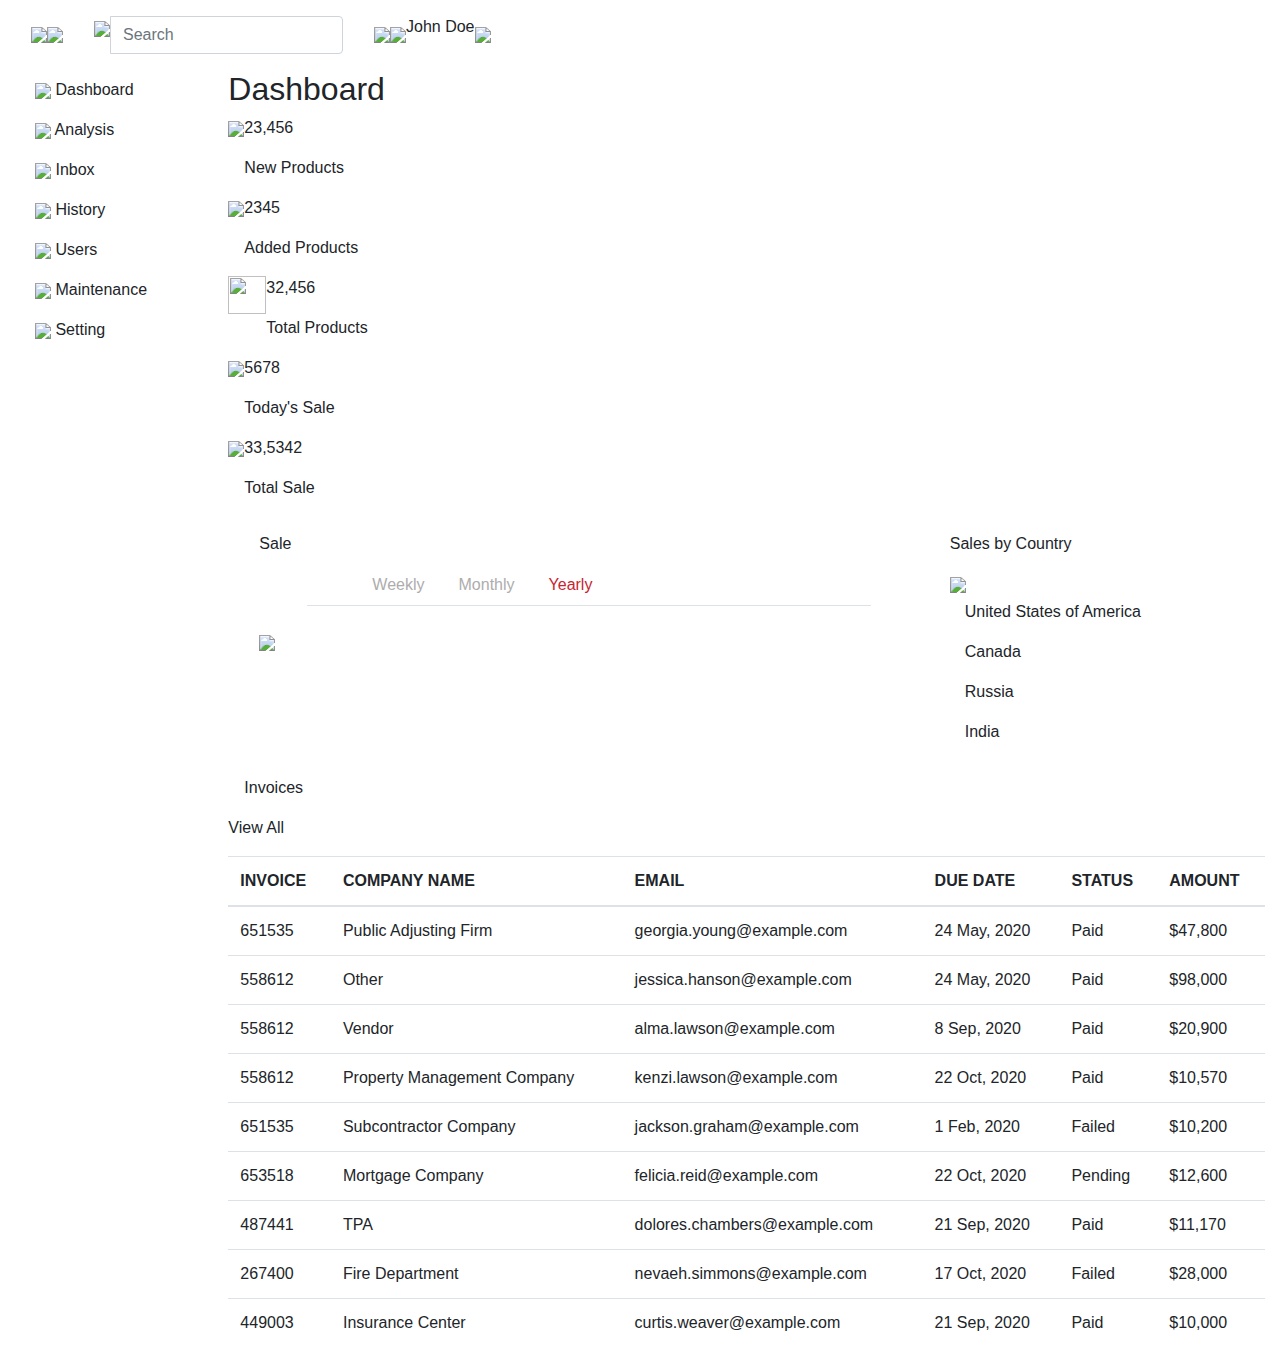
==== html/DashBaord.html @ 5a2633b3 "2 files modified" ====
<!DOCTYPE html>
<html lang="en">

<head>
    <meta charset="UTF-8">
    <meta http-equiv="X-UA-Compatible" content="IE=edge">
    <meta name="viewport" content="width=device-width, initial-scale=1.0">
    <link rel="stylesheet" href=".\..\css\bootstrap.min.css">
    <link rel="stylesheet" href=".\..\css\DashBoard_style.css">
    <script src=".\..\js\bootstrap.bundle.min.js"></script>
    <title>Dashboard</title>
</head>

<body>
    <nav class="navbar navbar-expand-lg bg-body-tertiary">
        <div class="container-fluid">
            <img id="menu" src=".\..\images\menu-bar.svg">
            <img id="header" src=".\..\images\header-logo.svg">
            <nav class="navbar bg-body-tertiary">
                <form class="container-fluid">
                    <div class="input-group">
                        <div><img id="search-icon" src=".\..\images\search-icon.svg"></div>
                        <input type="text" class="form-control" placeholder="Search" id="searchbox">
                    </div>
                </form>
            </nav>
            <div class="collapse navbar-collapse">
                <img id="notification" src=".\..\images\notification-icon.svg">
                <img id="profile" src=".\..\images\profile.png">
                <p id="uname">John Doe</p>
                <img src=".\..\images\downward-arrow.svg">
            </div>
        </div>
    </nav>
    <div class="container-fluid" id="main">
        <div class="row row-offcanvas row-offcanvas-left">
            <div class="col-md-3 col-lg-2 sidebar-offcanvas" id="sidebar" role="navigation">
                <ul class="nav flex-column pl-1">
                    <li class="nav-item" id="txt_active"><a class="nav-link"><img id="icon"
                                src=".\..\images\dashboard-active.svg"> Dashboard</a></li>
                    <li class="nav-item" id="txt"><a class="nav-link"><img id="icon"
                                src=".\..\images\graph-default.svg"> Analysis</a></li>
                    <li class="nav-item" id="txt"><a class="nav-link"><img id="icon"
                                src=".\..\images\inbox-default.svg"> Inbox</a></li>
                    <li class="nav-item" id="txt"><a class="nav-link"><img id="icon"
                                src=".\..\images\clock-default.svg"> History</a></li>
                    <li class="nav-item" id="txt"><a class="nav-link"><img id="icon" src=".\..\images\user-default.svg">
                            Users</a></li>
                    <li class="nav-item" id="txt"><a class="nav-link"><img id="icon"
                                src=".\..\images\maintenance-default.svg"> Maintenance</a></li>
                    <li class="nav-item" id="txt"><a class="nav-link"><img id="icon"
                                src=".\..\images\setting-default.svg"> Setting</a></li>
                </ul>
            </div>
            <div class="col-md-9 col-lg-10 main" id="bg">
                <h2 id="dash">Dashboard</h2>
                <div class="flex-container">
                    <div class="media" id="card">
                        <div class="media-left media-middle">
                            <img src=".\..\images\star.svg" class="media-object">
                        </div>
                        <div class="media-body">
                            <p id="big">23,456</p>
                            <p>New Products</p>
                        </div>
                    </div>
                    <div class="media" id="card">
                        <div class="media-left media-middle">
                            <img src=".\..\images\new-product.svg" class="media-object">
                        </div>
                        <div class="media-body">
                            <p id="big">2345</p>
                            <p>Added Products</p>
                        </div>
                    </div>
                    <div class="media" id="card">
                        <div class="media-left media-middle">
                            <img src=".\..\images\total-product.svg" height="38px" width="38px" class="media-object">
                        </div>
                        <div class="media-body">
                            <p id="big">32,456</p>
                            <p>Total Products</p>
                        </div>
                    </div>
                    <div class="media" id="card">
                        <div class="media-left media-middle">
                            <img src=".\..\images\dollar-filled.svg" class="media-object">
                        </div>
                        <div class="media-body">
                            <p id="big">5678</p>
                            <p>Today's Sale</p>
                        </div>
                    </div>
                    <div class="media" id="card">
                        <div class="media-left media-middle">
                            <img src=".\..\images\money-bag.svg" class="media-object">
                        </div>
                        <div class="media-body">
                            <p id="big">33,5342</p>
                            <p>Total Sale</p>
                        </div>
                    </div>
                </div>
                <div class="row mb-3 mt-3 ml-3">
                    <div class="col-md-8 container ml-0" id="bgcolor" style="max-width: 62%;">
                        <div class="flex">
                            <p class="mb-2 mr-5" id="sale">Sale</p>
                            <ul class="nav nav-tabs pl-5 ml-5" role="tablist">
                                <li class="nav-item">
                                    <a class="nav-link" role="tab" data-toggle="tab" style="color:#ADADAD">Weekly</a>
                                </li>
                                <li class="nav-item">
                                    <a class="nav-link" role="tab" data-toggle="tab" style="color:#ADADAD">Monthly</a>
                                </li>
                                <li class="nav-item">
                                    <a class="nav-link" role="tab" data-toggle="tab" style="color:#C8242F">Yearly</a>
                                </li>
                            </ul>
                        </div><br>
                        <img src=".\..\images\data-graph.png">
                    </div>
                    <div class="col-md-4" id="bgcolor">
                        <p id="sale">Sales by Country</p>
                        <img src=".\..\images\pie-chart.svg">
                        <div class="container-fluid flex">
                            <div id="d1" class="mr-2 mt-1"></div>
                            <p>United States of America</p>
                            <div id="d2" class="ml-4 mt-1 mr-2"></div>
                            <p>Canada</p>
                        </div>
                        <div class="container-fluid flex">
                            <div id="d3" class="mr-2 mt-1"></div>
                            <p class="mr-5">Russia</p>
                            <div id="d4" class="ml-5 mt-1 mr-2"></div>
                            <p>India</p>
                        </div>
                    </div>
                </div>
                <div>
                    <div class="flex" id="bgcolor">
                        <p class="txt mt-2 ml-3" id="invoice">Invoices
                        <p id="red">View All</p>
                        </p>
                    </div>
                    <div class="table-responsive" id="bgcolor">
                        <table class="table">
                            <thead>
                                <tr>
                                    <th id="grey">INVOICE</th>
                                    <th id="grey">COMPANY NAME</th>
                                    <th id="grey">EMAIL</th>
                                    <th id="grey">DUE DATE</th>
                                    <th id="grey">STATUS</th>
                                    <th id="grey">AMOUNT</th>
                                </tr>
                            </thead>
                            <tbody>
                                <tr>
                                    <td>651535</td>
                                    <td>Public Adjusting Firm</td>
                                    <td>georgia.young@example.com</td>
                                    <td>24 May, 2020</td>
                                    <td id="status">Paid</td>
                                    <td>$47,800</td>
                                </tr>
                                <tr>
                                    <td>558612</td>
                                    <td>Other</td>
                                    <td>jessica.hanson@example.com</td>
                                    <td>24 May, 2020</td>
                                    <td id="status">Paid</td>
                                    <td>$98,000</td>
                                </tr>
                                <tr>
                                    <td>558612</td>
                                    <td>Vendor</td>
                                    <td>alma.lawson@example.com</td>
                                    <td>8 Sep, 2020</td>
                                    <td id="status">Paid</td>
                                    <td>$20,900</td>
                                </tr>
                                <tr>
                                    <td>558612</td>
                                    <td>Property Management Company</td>
                                    <td>kenzi.lawson@example.com</td>
                                    <td>22 Oct, 2020</td>
                                    <td id="status">Paid</td>
                                    <td>$10,570</td>
                                </tr>
                                <tr>
                                    <td>651535</td>
                                    <td>Subcontractor Company</td>
                                    <td>jackson.graham@example.com</td>
                                    <td>1 Feb, 2020</td>
                                    <td id="status_f">Failed</td>
                                    <td>$10,200</td>
                                </tr>
                                <tr>
                                    <td>653518</td>
                                    <td>Mortgage Company</td>
                                    <td>felicia.reid@example.com</td>
                                    <td>22 Oct, 2020</td>
                                    <td id="status_p">Pending</td>
                                    <td>$12,600</td>
                                </tr>
                                <tr>
                                    <td>487441</td>
                                    <td>TPA</td>
                                    <td>dolores.chambers@example.com</td>
                                    <td>21 Sep, 2020</td>
                                    <td id="status">Paid</td>
                                    <td>$11,170</td>
                                </tr>
                                <tr>
                                    <td>267400</td>
                                    <td>Fire Department</td>
                                    <td>nevaeh.simmons@example.com</td>
                                    <td>17 Oct, 2020</td>
                                    <td id="status_f">Failed</td>
                                    <td>$28,000</td>
                                </tr>
                                <tr>
                                    <td>449003</td>
                                    <td>Insurance Center</td>
                                    <td>curtis.weaver@example.com</td>
                                    <td>21 Sep, 2020</td>
                                    <td id="status">Paid</td>
                                    <td>$10,000</td>
                                </tr>
                            </tbody>
                        </table>
                    </div>
                </div>
            </div>
        </div>
</body>

</html>
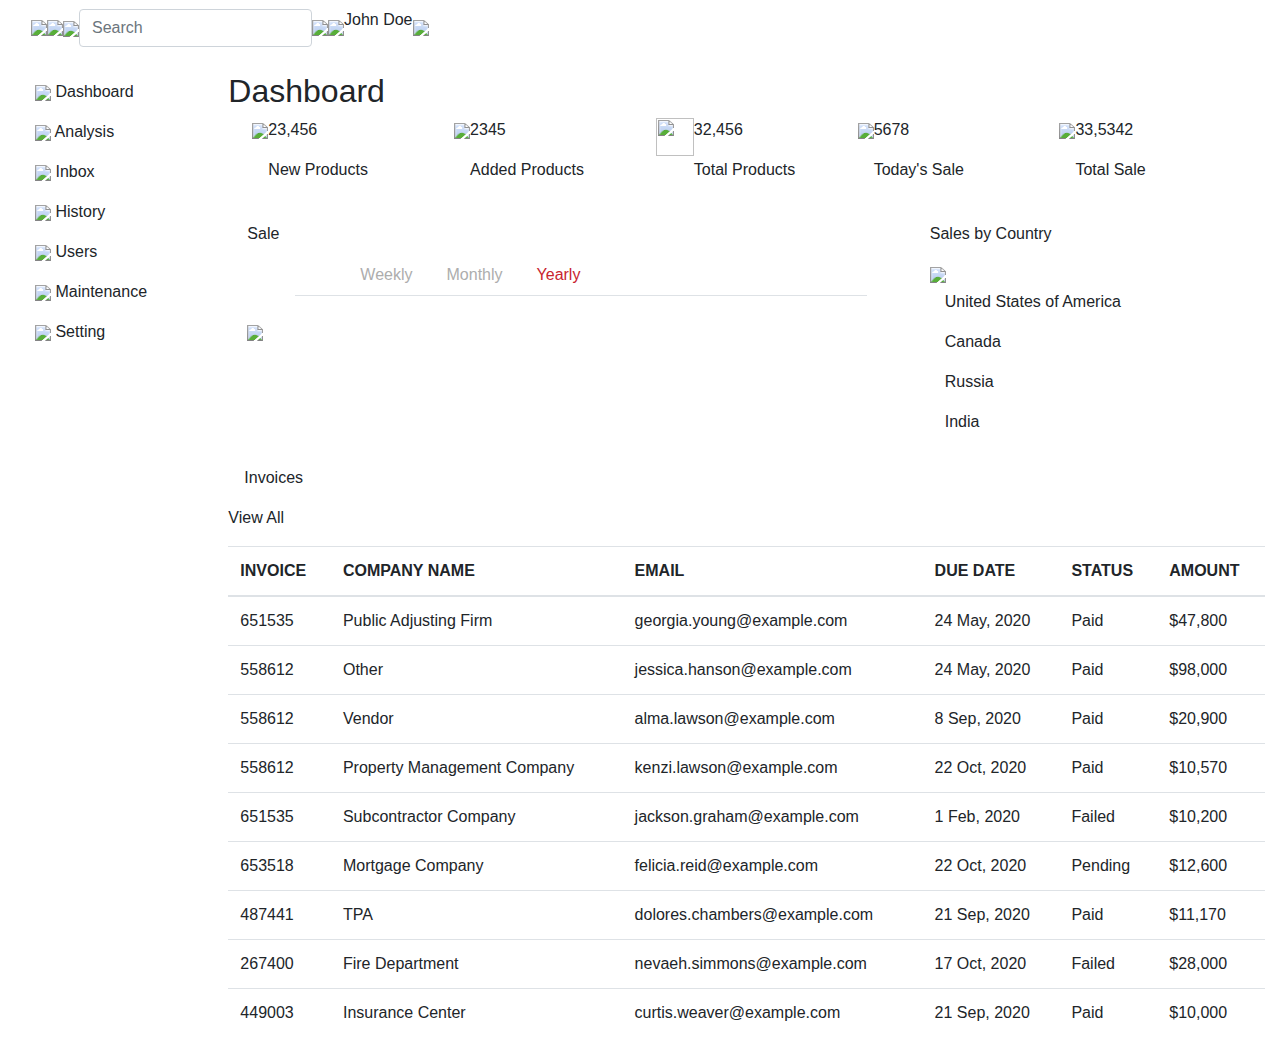
==== commit 09e5eb80: "Responsive Dashboard & Innerpage" ====
--- a/html/DashBaord.html
+++ b/html/DashBaord.html
@@ -1,30 +1,26 @@
 <!DOCTYPE html>
 <html lang="en">
-
 <head>
     <meta charset="UTF-8">
     <meta http-equiv="X-UA-Compatible" content="IE=edge">
     <meta name="viewport" content="width=device-width, initial-scale=1.0">
     <link rel="stylesheet" href=".\..\css\bootstrap.min.css">
     <link rel="stylesheet" href=".\..\css\DashBoard_style.css">
-    <script src=".\..\js\bootstrap.bundle.min.js"></script>
+    <script src=".\..\js\bootstrap.bundle.min.js"></script> 
     <title>Dashboard</title>
 </head>
-
 <body>
-    <nav class="navbar navbar-expand-lg bg-body-tertiary">
+    <nav class="navbar navbar-expand-lg bg-body-tertiary navbar-fixed-top navbar-toggleable-sm navbar-inverse mb-3">
         <div class="container-fluid">
             <img id="menu" src=".\..\images\menu-bar.svg">
             <img id="header" src=".\..\images\header-logo.svg">
-            <nav class="navbar bg-body-tertiary">
-                <form class="container-fluid">
-                    <div class="input-group">
-                        <div><img id="search-icon" src=".\..\images\search-icon.svg"></div>
-                        <input type="text" class="form-control" placeholder="Search" id="searchbox">
-                    </div>
-                </form>
-            </nav>
-            <div class="collapse navbar-collapse">
+            <form>
+                <div class="collapse navbar-collapse">
+                    <div><img id="search-icon" src=".\..\images\search-icon.svg"></div>
+                    <input type="text" class="form-control" placeholder="Search" id="searchbox">
+                </div>
+            </form>
+            <div class="collapse navbar-collapse ml-auto">
                 <img id="notification" src=".\..\images\notification-icon.svg">
                 <img id="profile" src=".\..\images\profile.png">
                 <p id="uname">John Doe</p>
@@ -33,29 +29,23 @@
         </div>
     </nav>
     <div class="container-fluid" id="main">
-        <div class="row row-offcanvas row-offcanvas-left">
-            <div class="col-md-3 col-lg-2 sidebar-offcanvas" id="sidebar" role="navigation">
-                <ul class="nav flex-column pl-1">
-                    <li class="nav-item" id="txt_active"><a class="nav-link"><img id="icon"
-                                src=".\..\images\dashboard-active.svg"> Dashboard</a></li>
-                    <li class="nav-item" id="txt"><a class="nav-link"><img id="icon"
-                                src=".\..\images\graph-default.svg"> Analysis</a></li>
-                    <li class="nav-item" id="txt"><a class="nav-link"><img id="icon"
-                                src=".\..\images\inbox-default.svg"> Inbox</a></li>
-                    <li class="nav-item" id="txt"><a class="nav-link"><img id="icon"
-                                src=".\..\images\clock-default.svg"> History</a></li>
-                    <li class="nav-item" id="txt"><a class="nav-link"><img id="icon" src=".\..\images\user-default.svg">
-                            Users</a></li>
-                    <li class="nav-item" id="txt"><a class="nav-link"><img id="icon"
-                                src=".\..\images\maintenance-default.svg"> Maintenance</a></li>
-                    <li class="nav-item" id="txt"><a class="nav-link"><img id="icon"
-                                src=".\..\images\setting-default.svg"> Setting</a></li>
+            <div class="row row-offcanvas row-offcanvas-left">
+              <div class="col-md-3 col-lg-2 sidebar-offcanvas" id="sidebar" role="navigation">
+                <ul class="nav flex-column pl-1" id="offcanvasNavbar">
+                  <li class="nav-item" id="txt_active"><a class="nav-link"><img id="icon" src=".\..\images\dashboard-active.svg"> Dashboard</a></li>
+                  <li class="nav-item" id="txt"><a class="nav-link"><img id="icon" src=".\..\images\graph-default.svg"> Analysis</a></li>
+                  <li class="nav-item" id="txt"><a class="nav-link"><img id="icon" src=".\..\images\inbox-default.svg"> Inbox</a></li>
+                  <li class="nav-item" id="txt"><a class="nav-link"><img id="icon" src=".\..\images\clock-default.svg"> History</a></li>
+                  <li class="nav-item" id="txt"><a class="nav-link"><img id="icon" src=".\..\images\user-default.svg"> Users</a></li>
+                  <li class="nav-item" id="txt"><a class="nav-link"><img id="icon" src=".\..\images\maintenance-default.svg"> Maintenance</a></li>
+                  <li class="nav-item" id="txt"><a class="nav-link"><img id="icon" src=".\..\images\setting-default.svg"> Setting</a></li>
                 </ul>
-            </div>
-            <div class="col-md-9 col-lg-10 main" id="bg">
+              </div>
+                
+              <div class="col-md-9 col-lg-10 main" id="bg">
                 <h2 id="dash">Dashboard</h2>
-                <div class="flex-container">
-                    <div class="media" id="card">
+                <div class="flex-container row">
+                    <div class="media col-xl-2 col-lg-3 ml-4" id="card">
                         <div class="media-left media-middle">
                             <img src=".\..\images\star.svg" class="media-object">
                         </div>
@@ -64,7 +54,7 @@
                             <p>New Products</p>
                         </div>
                     </div>
-                    <div class="media" id="card">
+                    <div class="media col-xl-2 col-lg-3 ml-4" id="card">
                         <div class="media-left media-middle">
                             <img src=".\..\images\new-product.svg" class="media-object">
                         </div>
@@ -73,7 +63,7 @@
                             <p>Added Products</p>
                         </div>
                     </div>
-                    <div class="media" id="card">
+                   <div class="media col-xl-2 col-lg-3 ml-4" id="card">
                         <div class="media-left media-middle">
                             <img src=".\..\images\total-product.svg" height="38px" width="38px" class="media-object">
                         </div>
@@ -81,8 +71,8 @@
                             <p id="big">32,456</p>
                             <p>Total Products</p>
                         </div>
-                    </div>
-                    <div class="media" id="card">
+                   </div>
+                   <div class="media col-xl-2 col-lg-3 ml-4" id="card">
                         <div class="media-left media-middle">
                             <img src=".\..\images\dollar-filled.svg" class="media-object">
                         </div>
@@ -90,8 +80,8 @@
                             <p id="big">5678</p>
                             <p>Today's Sale</p>
                         </div>
-                    </div>
-                    <div class="media" id="card">
+                   </div>
+                   <div class="media col-xl-2 col-lg-3 ml-4" id="card">
                         <div class="media-left media-middle">
                             <img src=".\..\images\money-bag.svg" class="media-object">
                         </div>
@@ -101,27 +91,27 @@
                         </div>
                     </div>
                 </div>
-                <div class="row mb-3 mt-3 ml-3">
-                    <div class="col-md-8 container ml-0" id="bgcolor" style="max-width: 62%;">
+                <div class="row mb-3 mt-3 ml-1">
+                    <div class="container ml-0 col-sm-9 col-md-6 col-lg-8 mt-2" id="bgcolor" style="max-width: 62%;">
                         <div class="flex">
                             <p class="mb-2 mr-5" id="sale">Sale</p>
                             <ul class="nav nav-tabs pl-5 ml-5" role="tablist">
-                                <li class="nav-item">
-                                    <a class="nav-link" role="tab" data-toggle="tab" style="color:#ADADAD">Weekly</a>
-                                </li>
-                                <li class="nav-item">
-                                    <a class="nav-link" role="tab" data-toggle="tab" style="color:#ADADAD">Monthly</a>
-                                </li>
-                                <li class="nav-item">
-                                    <a class="nav-link" role="tab" data-toggle="tab" style="color:#C8242F">Yearly</a>
-                                </li>
+                            <li class="nav-item">
+                              <a class="nav-link" role="tab" data-toggle="tab" style="color:#ADADAD">Weekly</a>
+                            </li>
+                            <li class="nav-item">
+                              <a class="nav-link" role="tab" data-toggle="tab" style="color:#ADADAD">Monthly</a>
+                            </li>
+                            <li class="nav-item">
+                              <a class="nav-link" role="tab" data-toggle="tab" style="color:#C8242F">Yearly</a>
+                            </li>
                             </ul>
                         </div><br>
-                        <img src=".\..\images\data-graph.png">
-                    </div>
-                    <div class="col-md-4" id="bgcolor">
+                            <img src=".\..\images\data-graph.png" class="img-fluid" >
+                        </div>
+                    <div class="col-sm-3 col-md-6 col-lg-4 mt-2 mr-3"  id="bgcolor">
                         <p id="sale">Sales by Country</p>
-                        <img src=".\..\images\pie-chart.svg">
+                        <img src=".\..\images\pie-chart.svg" class="img-fluid">
                         <div class="container-fluid flex">
                             <div id="d1" class="mr-2 mt-1"></div>
                             <p>United States of America</p>
@@ -137,102 +127,100 @@
                     </div>
                 </div>
                 <div>
-                    <div class="flex" id="bgcolor">
+                    <div class="flex"  id="bgcolor">
                         <p class="txt mt-2 ml-3" id="invoice">Invoices
-                        <p id="red">View All</p>
-                        </p>
+                        <p id="red" class="ml-auto mr-3">View All</p></p>
                     </div>
                     <div class="table-responsive" id="bgcolor">
                         <table class="table">
-                            <thead>
-                                <tr>
-                                    <th id="grey">INVOICE</th>
-                                    <th id="grey">COMPANY NAME</th>
-                                    <th id="grey">EMAIL</th>
-                                    <th id="grey">DUE DATE</th>
-                                    <th id="grey">STATUS</th>
-                                    <th id="grey">AMOUNT</th>
-                                </tr>
-                            </thead>
-                            <tbody>
-                                <tr>
-                                    <td>651535</td>
-                                    <td>Public Adjusting Firm</td>
-                                    <td>georgia.young@example.com</td>
-                                    <td>24 May, 2020</td>
-                                    <td id="status">Paid</td>
-                                    <td>$47,800</td>
-                                </tr>
-                                <tr>
-                                    <td>558612</td>
-                                    <td>Other</td>
-                                    <td>jessica.hanson@example.com</td>
-                                    <td>24 May, 2020</td>
-                                    <td id="status">Paid</td>
-                                    <td>$98,000</td>
-                                </tr>
-                                <tr>
-                                    <td>558612</td>
-                                    <td>Vendor</td>
-                                    <td>alma.lawson@example.com</td>
-                                    <td>8 Sep, 2020</td>
-                                    <td id="status">Paid</td>
-                                    <td>$20,900</td>
-                                </tr>
-                                <tr>
-                                    <td>558612</td>
-                                    <td>Property Management Company</td>
-                                    <td>kenzi.lawson@example.com</td>
-                                    <td>22 Oct, 2020</td>
-                                    <td id="status">Paid</td>
-                                    <td>$10,570</td>
-                                </tr>
-                                <tr>
-                                    <td>651535</td>
-                                    <td>Subcontractor Company</td>
-                                    <td>jackson.graham@example.com</td>
-                                    <td>1 Feb, 2020</td>
-                                    <td id="status_f">Failed</td>
-                                    <td>$10,200</td>
-                                </tr>
-                                <tr>
-                                    <td>653518</td>
-                                    <td>Mortgage Company</td>
-                                    <td>felicia.reid@example.com</td>
-                                    <td>22 Oct, 2020</td>
-                                    <td id="status_p">Pending</td>
-                                    <td>$12,600</td>
-                                </tr>
-                                <tr>
-                                    <td>487441</td>
-                                    <td>TPA</td>
-                                    <td>dolores.chambers@example.com</td>
-                                    <td>21 Sep, 2020</td>
-                                    <td id="status">Paid</td>
-                                    <td>$11,170</td>
-                                </tr>
-                                <tr>
-                                    <td>267400</td>
-                                    <td>Fire Department</td>
-                                    <td>nevaeh.simmons@example.com</td>
-                                    <td>17 Oct, 2020</td>
-                                    <td id="status_f">Failed</td>
-                                    <td>$28,000</td>
-                                </tr>
-                                <tr>
-                                    <td>449003</td>
-                                    <td>Insurance Center</td>
-                                    <td>curtis.weaver@example.com</td>
-                                    <td>21 Sep, 2020</td>
-                                    <td id="status">Paid</td>
-                                    <td>$10,000</td>
-                                </tr>
-                            </tbody>
+                        <thead>
+                            <tr>
+                                <th id="grey">INVOICE</th>
+                                <th id="grey">COMPANY NAME</th>
+                                <th id="grey">EMAIL</th>
+                                <th id="grey">DUE DATE</th>
+                                <th id="grey">STATUS</th>
+                                <th id="grey">AMOUNT</th>
+                            </tr>
+                        </thead>
+                        <tbody>
+                            <tr>
+                                <td>651535</td>
+                                <td>Public Adjusting Firm</td>
+                                <td>georgia.young@example.com</td>
+                                <td>24 May, 2020</td>
+                                <td id="status">Paid</td>
+                                <td>$47,800</td>
+                            </tr>
+                            <tr>
+                                <td>558612</td>
+                                <td>Other</td>
+                                <td>jessica.hanson@example.com</td>
+                                <td>24 May, 2020</td>
+                                <td id="status">Paid</td>
+                                <td>$98,000</td>
+                            </tr>
+                            <tr>
+                                <td>558612</td>
+                                <td>Vendor</td>
+                                <td>alma.lawson@example.com</td>
+                                <td>8 Sep, 2020</td>
+                                <td id="status">Paid</td>
+                                <td>$20,900</td>
+                            </tr>
+                            <tr>
+                                <td>558612</td>
+                                <td>Property Management Company</td>
+                                <td>kenzi.lawson@example.com</td>
+                                <td>22 Oct, 2020</td>
+                                <td id="status">Paid</td>
+                                <td>$10,570</td>
+                            </tr>
+                            <tr>
+                                <td>651535</td>
+                                <td>Subcontractor Company</td>
+                                <td>jackson.graham@example.com</td>
+                                <td>1 Feb, 2020</td>
+                                <td id="status_f">Failed</td>
+                                <td>$10,200</td>
+                            </tr>
+                            <tr>
+                                <td>653518</td>
+                                <td>Mortgage Company</td>
+                                <td>felicia.reid@example.com</td>
+                                <td>22 Oct, 2020</td>
+                                <td id="status_p">Pending</td>
+                                <td>$12,600</td>
+                            </tr>
+                            <tr>
+                                <td>487441</td>
+                                <td>TPA</td>
+                                <td>dolores.chambers@example.com</td>
+                                <td>21 Sep, 2020</td>
+                                <td id="status">Paid</td>
+                                <td>$11,170</td>
+                            </tr>
+                            <tr>
+                                <td>267400</td>
+                                <td>Fire Department</td>
+                                <td>nevaeh.simmons@example.com</td>
+                                <td>17 Oct, 2020</td>
+                                <td id="status_f">Failed</td>
+                                <td>$28,000</td>
+                            </tr>
+                            <tr>
+                                <td>449003</td>
+                                <td>Insurance Center</td>
+                                <td>curtis.weaver@example.com</td>
+                                <td>21 Sep, 2020</td>
+                                <td id="status">Paid</td>
+                                <td>$10,000</td>
+                            </tr>
+                        </tbody>
                         </table>
                     </div>
                 </div>
             </div>
         </div>
 </body>
-
 </html>